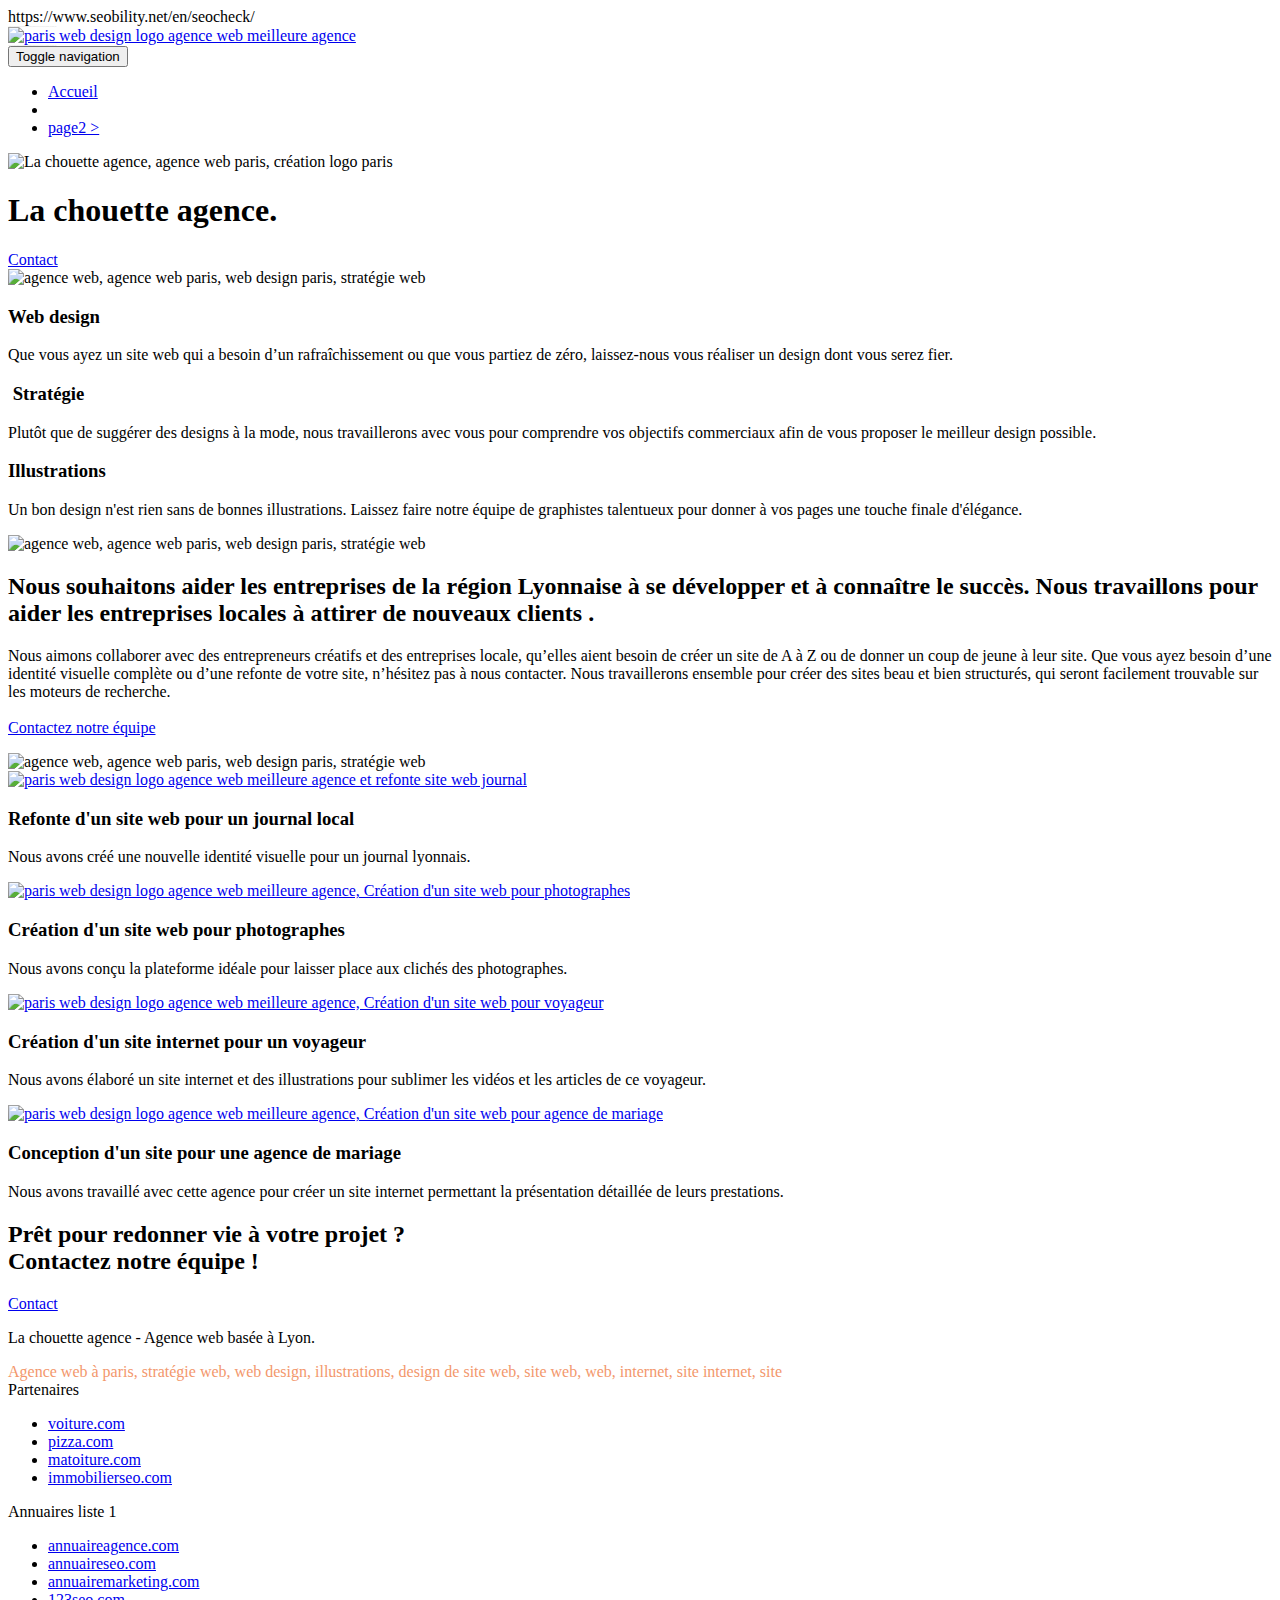
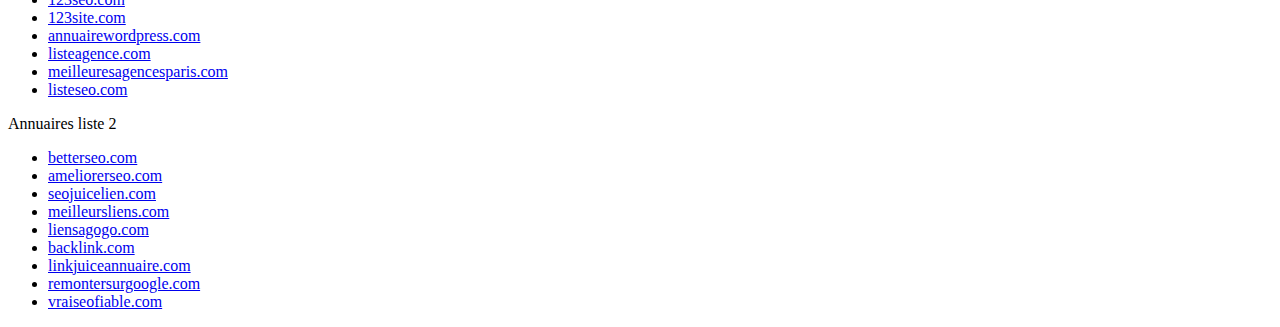
==== index.html @ f6ff5c30 "Update index.html" ====
<!doctype html>
<html lang="Default">
<head>
	https://www.seobility.net/en/seocheck/
    <meta charset="utf-8">
    <meta name="keywords" content="seo, google, site web, site internet, agence design paris, agence design, agence design,agence design,agence design,agence design,agence design,agence design,agence design,agence design">
    <meta name="description" content="">
    <meta name="viewport" content="width=device-width, initial-scale=1.0, viewport-fit=cover">
    <meta name="google-site-verification" content="dWKo89kCISzvBbU_PKSiMVANeRIj3S-GynmusyxvE1I" />
    <link rel="shortcut icon" type="image/png" href="favicon.jpg">
    
	<link rel="stylesheet" type="text/css" href="./css/bootstrap.css">
	<link rel="stylesheet" type="text/css" href="style.css">
	<link rel="stylesheet" type="text/css" href="./css/font-awesome.css">
	<link rel="stylesheet" type="text/css" href="./css/et-line.css">
	
    
	<script src="./js/jquery-2.1.0.js"></script>
	<script src="./js/bootstrap.js"></script>
	<script src="./js/blocs.js"></script>
	<script src="./js/jquery.touchSwipe.js" defer></script>
	<script src="./js/gmaps.js"></script>


    <title>.</title>

    
<!-- Analytics -->
 
<!-- Analytics END -->
    
</head>
<body>
<!-- Principal conteneur -->
<div class="page-container">
    
<!-- bloc-0 -->
<div class="bloc bgc-white l-bloc " id="bloc-0">
	<div class="container bloc-sm">

		<nav class="navbar row">
			<div class="navbar-header">
				<div class="keywords" style="color:#cccccc;font-size:1px;">Agence web à paris, stratégie web, web design, illustrations, design de site web, site web, web, internet, site internet, site</div>
				<a class="navbar-brand" href="index.html"><img src="img/la-chouette-agence.png" alt="paris web design logo agence web meilleure agence" height="40" /></a>
				<div class="keywords" style="color:#cccccc;font-size:1px;">Agence web à paris, stratégie web, web design, illustrations, design de site web, site web, web, internet, site internet, site</div>
				<button id="nav-toggle" type="button" class="ui-navbar-toggle navbar-toggle" data-toggle="collapse" data-target=".navbar-1">
					<span class="sr-only">Toggle navigation</span><span class="icon-bar"></span><span class="icon-bar"></span><span class="icon-bar"></span>
				</button>
			</div>
			<div class="collapse navbar-collapse navbar-1 special-dropdown-nav">
				<ul class="site-navigation nav navbar-nav">
					<li>
						<a href="index.html">Accueil</a>
					</li>
					<li>
					</li>
					<li>
						<a href="page2.html">page2 &gt;</a>
					</li>
				</ul>
			</div>
		</nav>
	</div>
</div>
<!-- bloc-0 END -->

<!-- bloc-1-presentation -->
<div class="bloc bgc-dark-slate-blue bg-banniere d-bloc bg-t-edge bloc-bg-texture texture-paper b-parallax" id="bloc-1-hero">
	<div class="container bloc-lg">
		<div class="row tight-width-whitespace">
			<div class="col-sm-12">
				<img src="img/logo.png" class="center-block image-resize-mode" width="100" alt="La chouette agence, agence web paris, création logo paris" />
				<h1 class="text-center hero-bloc-text tc-white ">
					La chouette agence.
				</h1>
				<div class="text-center">
					<a href="page2.html" class="btn btn-lg btn-clean btn-rd cta-hero btn-atomic-tangerine" id="cta-hero">Contact</a>
				</div>
			</div>
		</div>
	</div>
</div>
<!-- bloc-1-presentation END -->

<!-- bloc-2-services -->
<div class="bloc bgc-white l-bloc" id="bloc-2-services">
	<div class="container bloc-md">
		<div class="row">
			<div class="col-sm-12 text-center">
				<img alt="agence web, agence web paris, web design paris, stratégie web" src="img/title.png" />
			</div>
		</div>
		<div class="row voffset-lg med-width-whitespace">
			<div class="col-sm-4">
				<div class="text-center">
					<span class="et-icon-browser sm-shadow icon-dark-slate-blue icons icon-lg"></span>
				</div>
				<h3 class="mg-md text-center">
					Web design
				</h3>
				<p class="text-center ">
					Que vous ayez un site web qui a besoin d&rsquo;un rafraîchissement ou que vous partiez de zéro, laissez-nous vous réaliser un design dont vous serez fier.
				</p>
			</div>
			<div class="col-sm-4">
				<div class="text-center">
					<span class="et-icon-presentation sm-shadow icon-dark-slate-blue icons icon-lg"></span>
				</div>
				<h3 class="mg-md text-center">
					&nbsp;Stratégie
				</h3>
				<p class="text-center ">
					Plutôt que de suggérer des designs à la mode, nous travaillerons avec vous pour comprendre vos objectifs commerciaux afin de vous proposer le meilleur design possible.<br>
				</p>
			</div>
			<div class="col-sm-4">
				<div class="text-center">
					<span class="et-icon-edit sm-shadow icon-dark-slate-blue icons icon-lg"></span>
				</div>
				<h3 class="mg-md text-center">
					Illustrations
				</h3>
				<p class="text-center ">
					Un bon design n'est rien sans de bonnes illustrations. Laissez faire notre équipe de graphistes talentueux pour donner à vos pages une touche finale d'élégance.
				</p>
			</div>
		</div>
		<div class="row voffset-lg voffset">
			<div class="col-xs-12 col-md-8 col-md-offset-2 text-center">
				<img alt="agence web, agence web paris, web design paris, stratégie web" src="img/citation.png" />

			</div>
		</div>
	</div>
</div>
<!-- bloc-2-services END -->

<!-- bloc-3-what-i-do -->
<div class="bloc tc-white bgc-atomic-tangerine bg-presentation d-bloc bloc-bg-texture texture-paper b-parallax" id="bloc-3-what-i-do">
	<div class="container bloc-lg">
		<div class="row tight-width-whitespace black-background">
			<div class="col-sm-12">
				<h2 class="mg-md text-center tc-white">
					Nous souhaitons aider les entreprises de la région Lyonnaise à se développer et à connaître le succès. Nous travaillons pour aider les entreprises locales à attirer de nouveaux clients .<br>
				</h2>
				<p class="text-center white">
					Nous aimons collaborer avec des entrepreneurs créatifs et des entreprises locale, qu’elles aient besoin de créer un site de A à Z ou de donner un coup de jeune à leur site. Que vous ayez besoin d’une identité visuelle complète ou d’une refonte de votre site, n’hésitez pas à nous contacter. Nous travaillerons ensemble pour créer des sites beau et bien structurés, qui seront facilement trouvable sur les moteurs de recherche. <br><br><a class="ltc-white bold-link" href="page2.html">Contactez notre équipe</a><br>
				</p>
			</div>
		</div>
	</div>
</div>
<!-- bloc-3-what-i-do END -->

<!-- bloc-4-portfolio -->
<div class="bloc bgc-white bg-lines-h2-bg bg-repeat l-bloc" id="bloc-4-portfolio">
	<div class="container bloc-lg">
		<div class="row">
			<div class="col-sm-12 text-center">
				<img alt="agence web, agence web paris, web design paris, stratégie web" src="img/title2.png" />
			</div>
		</div>
		<div class="row tight-width-whitespace portfolio-row">
			<div class="col-sm-6">
				<a href="#" data-lightbox="img/1.jpg" data-gallery-id="gallery-1" data-caption="Refonte d'un site web pour un journal local" data-frame="snapshot-lb"><img src="img/1.jpg" alt="paris web design logo agence web meilleure agence et refonte site web journal" class="img-responsive portfolio-thumb" /></a>
				<h3 class="mg-md text-center">
					Refonte d'un site web pour un journal local
				</h3>
				<p class="text-center">
					Nous avons créé une nouvelle identité visuelle pour un journal lyonnais.
				</p>
			</div>
			<div class="col-sm-6">
				<a href="#" data-lightbox="img/2.jpg" data-gallery-id="gallery-1" data-caption="Création d'un site web pour photographes" data-frame="snapshot-lb"><img src="img/2.jpg" class="img-responsive portfolio-thumb" alt="paris web design logo agence web meilleure agence, Création d'un site web pour photographes" /></a>
				<h3 class="mg-md text-center">
					Création d'un site web pour photographes
				</h3>
				<p class="text-center">
					Nous avons conçu la plateforme idéale pour laisser place aux clichés des photographes.
				</p>
			</div>
		</div>
		<div class="row tight-width-whitespace portfolio-row">
			<div class="col-sm-6">
				<a href="#" data-lightbox="img/3.bmp" data-gallery-id="gallery-1" data-caption="Création d'un site internet pour un voyageur" data-frame="snapshot-lb"><img src="img/3.bmp" class="img-responsive portfolio-thumb" alt="paris web design logo agence web meilleure agence, Création d'un site web pour voyageur"/></a>
				<h3 class="mg-md text-center">
					Création d'un site internet pour un voyageur
				</h3>
				<p class="text-center">
					Nous avons élaboré un site internet et des illustrations pour sublimer les vidéos et les articles de ce voyageur.
				</p>
			</div>
			<div class="col-sm-6">
				<a href="#" data-lightbox="img/4.bmp" data-gallery-id="gallery-1" data-caption="Conception d'un site pour une agence de mariage" data-frame="snapshot-lb"><img src="img/4.bmp" class="img-responsive portfolio-thumb" alt="paris web design logo agence web meilleure agence, Création d'un site web pour agence de mariage" /></a>
				<h3 class="mg-md text-center">
					Conception d'un site pour une agence de mariage
				</h3>
				<p class="text-center">
					Nous avons travaillé avec cette agence pour créer un site internet permettant la présentation détaillée de leurs prestations.
				</p>
			</div>
		</div>
	</div>
</div>
<!-- bloc-4-portfolio END -->

<!-- bloc-5-cta -->
<div class="bloc bgc-dark-slate-blue bg-banniere d-bloc bloc-bg-texture texture-paper" id="bloc-5-cta">
	<div class="container bloc-lg">
		<div class="row">
			<h2 class="mg-md text-center tc-white">
				Prêt pour redonner vie à votre projet ?<br>Contactez notre équipe !
			</h2>
			<div class="col-sm-12 text-center">
				<a href="page2.html" class="btn btn-atomic-tangerine btn-clean btn-rd btn-lg cta-hero">Contact</a>
			</div>
		</div>
	</div>
</div>
<!-- bloc-5-cta END -->

<!-- Footer - bloc-8 -->
<div class="bloc bgc-atomic-tangerine d-bloc" id="bloc-8">
	<div class="container bloc-sm">
		<div class="row">
			<div class="col-sm-12">
				<p class="text-center white">
					La chouette agence - Agence web basée à Lyon.<br>
				</p>
				<div class="row row-no-gutters social">
					<div class="col-sm-3">
						<div class="text-center">
							<a class="social" href="index.html"><span class="fa fa-twitter icon-md"></span></a>
						</div>
					</div>
					<div class="col-sm-3">
						<div class="text-center">
							<a class="social" href="index.html"><span class="fa fa-facebook icon-md"></span></a>
						</div>
					</div>
					<div class="col-sm-3">
						<div class="text-center">
							<a class="social" href="index.html"><span class="fa fa-dribbble icon-md"></span></a>
						</div>
					</div>
					<div class="col-sm-3">
						<div class="text-center">
							<a class="social" href="index.html"><span class="fa fa-instagram icon-md"></span></a>
						</div>
					</div>
					<div class="keywords" style="color:#F3976C;">Agence web à paris, stratégie web, web design, illustrations, design de site web, site web, web, internet, site internet, site</div>
				</div>
				<div class="row">
					<div class="col-sm-4">
						Partenaires
							<ul>
								<li><a href="voiture.com">voiture.com</a></li>
								<li><a href="pizza.com">pizza.com</a></li>
								<li><a href="matoiture.com">matoiture.com</a></li>
								<li><a href="immobilierseo.com">immobilierseo.com</a></li>
							</ul>		
					</div>
					<div class="col-sm-4">
						Annuaires liste 1
						<ul>
							<li><a href="annuaireagence.com">annuaireagence.com</a></li>
							<li><a href="annuaireseo.com">annuaireseo.com</a></li>
							<li><a href="annuairemarketing.com">annuairemarketing.com</a></li>
							<li><a href="123seoture.com">123seo.com</a></li>
							<li><a href="123site.com">123site.com</a></li>
							<li><a href="annuairewordpress.com">annuairewordpress.com</a></li>
							<li><a href="listeagence.com">listeagence.com</a></li>
							<li><a href="meilleuresagencesparis.com">meilleuresagencesparis.com</a></li>
							<li><a href="listeseo.com">listeseo.com</a></li>
						</ul>
					</div>
					<div class="col-sm-4">
						Annuaires liste 2
						<ul>
							<li><a href="betterseo.com">betterseo.com</a></li>
							<li><a href="ameliorerseo.com">ameliorerseo.com</a></li>
							<li><a href="seojuicelien.com">seojuicelien.com</a></li>
							<li><a href="meilleursliens.com">meilleursliens.com</a></li>
							<li><a href="liensagogo.com">liensagogo.com</a></li>
							<li><a href="backlink.com">backlink.com</a></li>
							<li><a href="linkjuiceannuaire.com">linkjuiceannuaire.com</a></li>
							<li><a href="remontersurgoogle.com">remontersurgoogle.com</a></li>
							<li><a href="vraiseofiable.com">vraiseofiable.com</a></li>
						</ul>
					</div>
				</div>
			</div>
		</div>
	</div>
</div>
<!-- Footer - bloc-8 END -->

</div>
<!-- Principal conteneur END -->
    

</body>
</html>
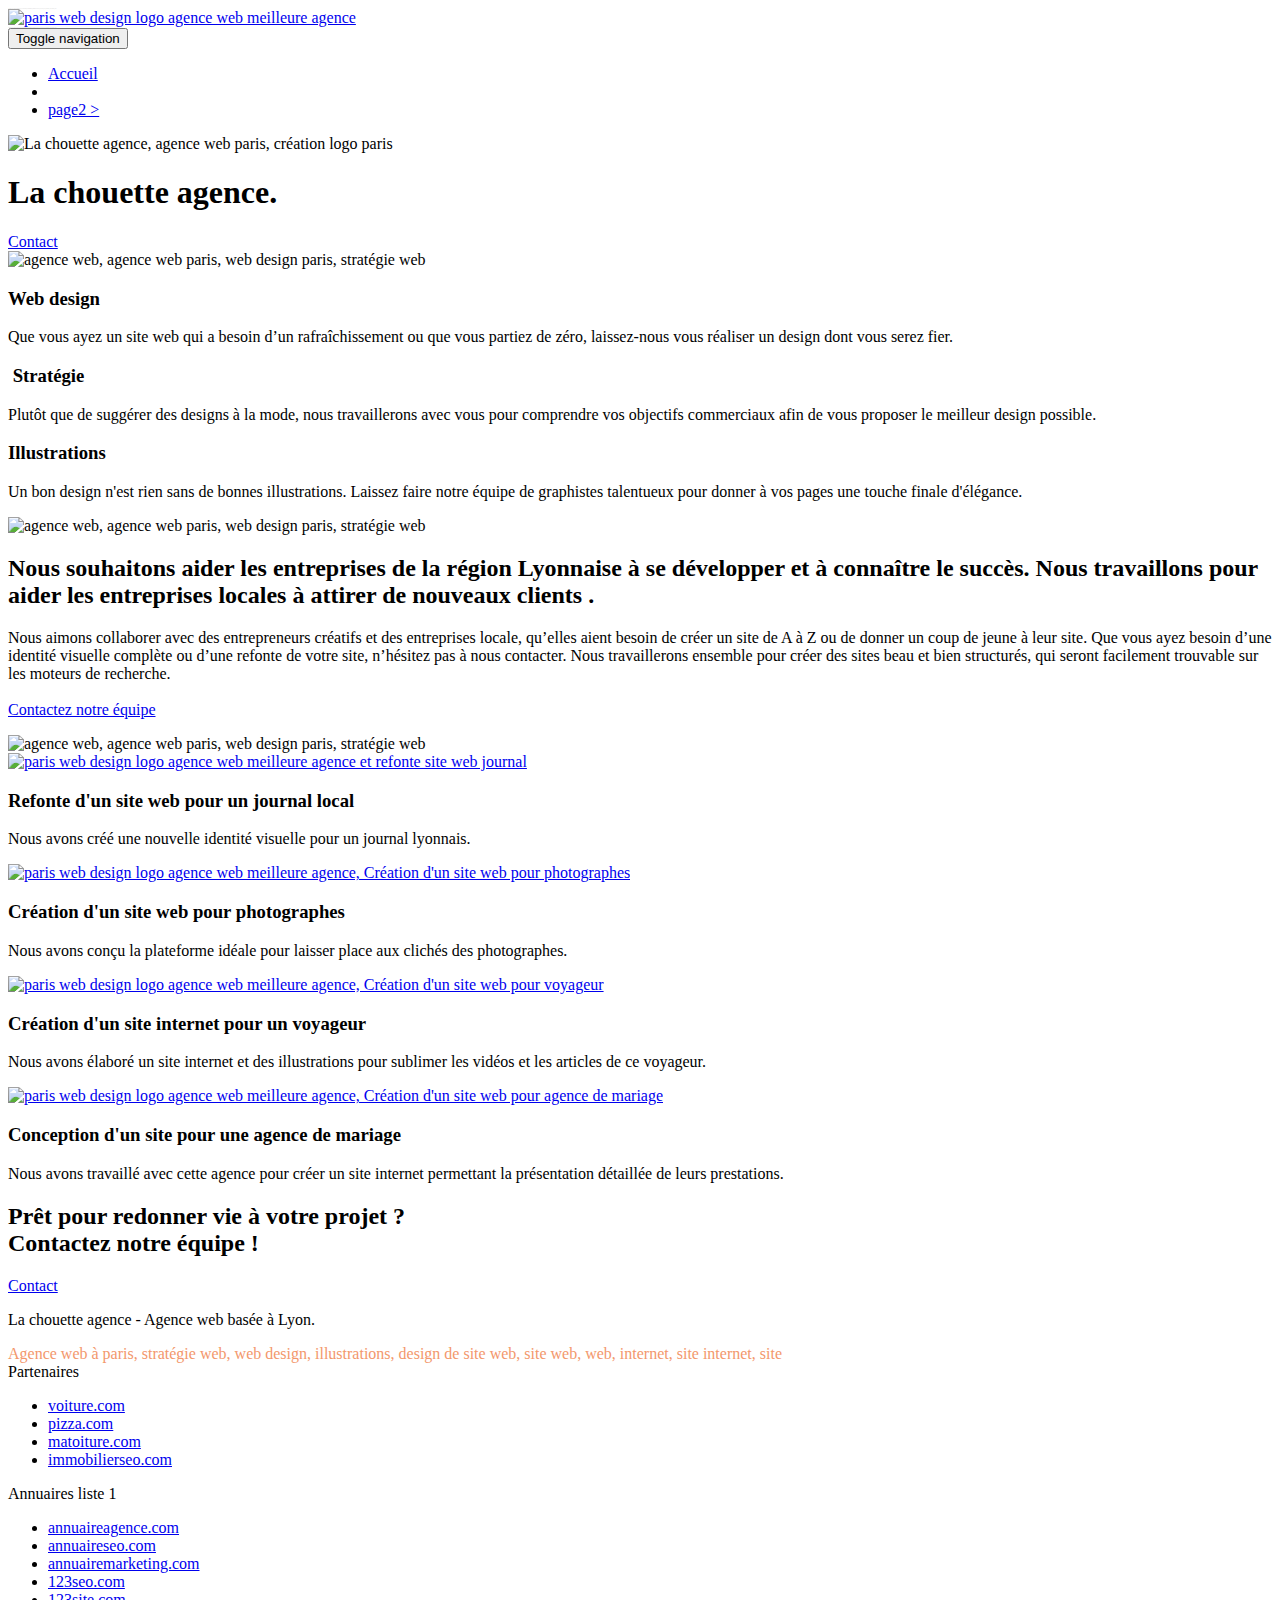
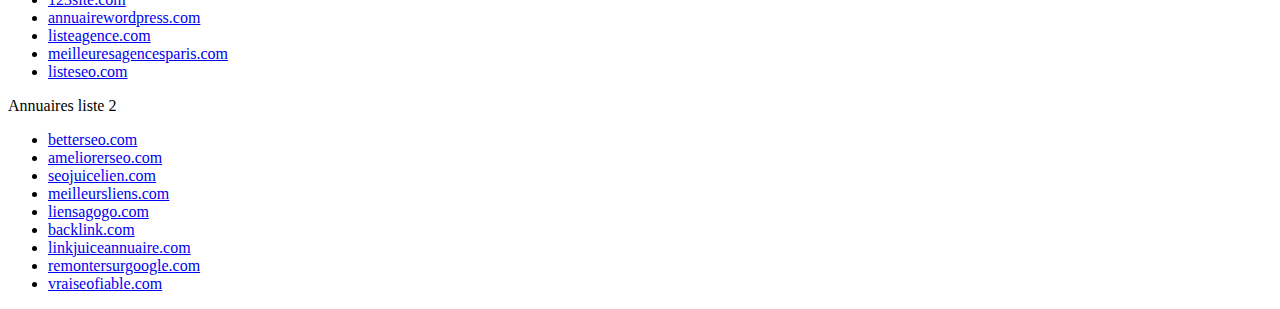
==== commit 3484f0e8: "Update index.html" ====
--- a/index.html
+++ b/index.html
@@ -1,7 +1,7 @@
 <!doctype html>
 <html lang="Default">
 <head>
-	https://www.seobility.net/en/seocheck/
+
     <meta charset="utf-8">
     <meta name="keywords" content="seo, google, site web, site internet, agence design paris, agence design, agence design,agence design,agence design,agence design,agence design,agence design,agence design,agence design">
     <meta name="description" content="">
